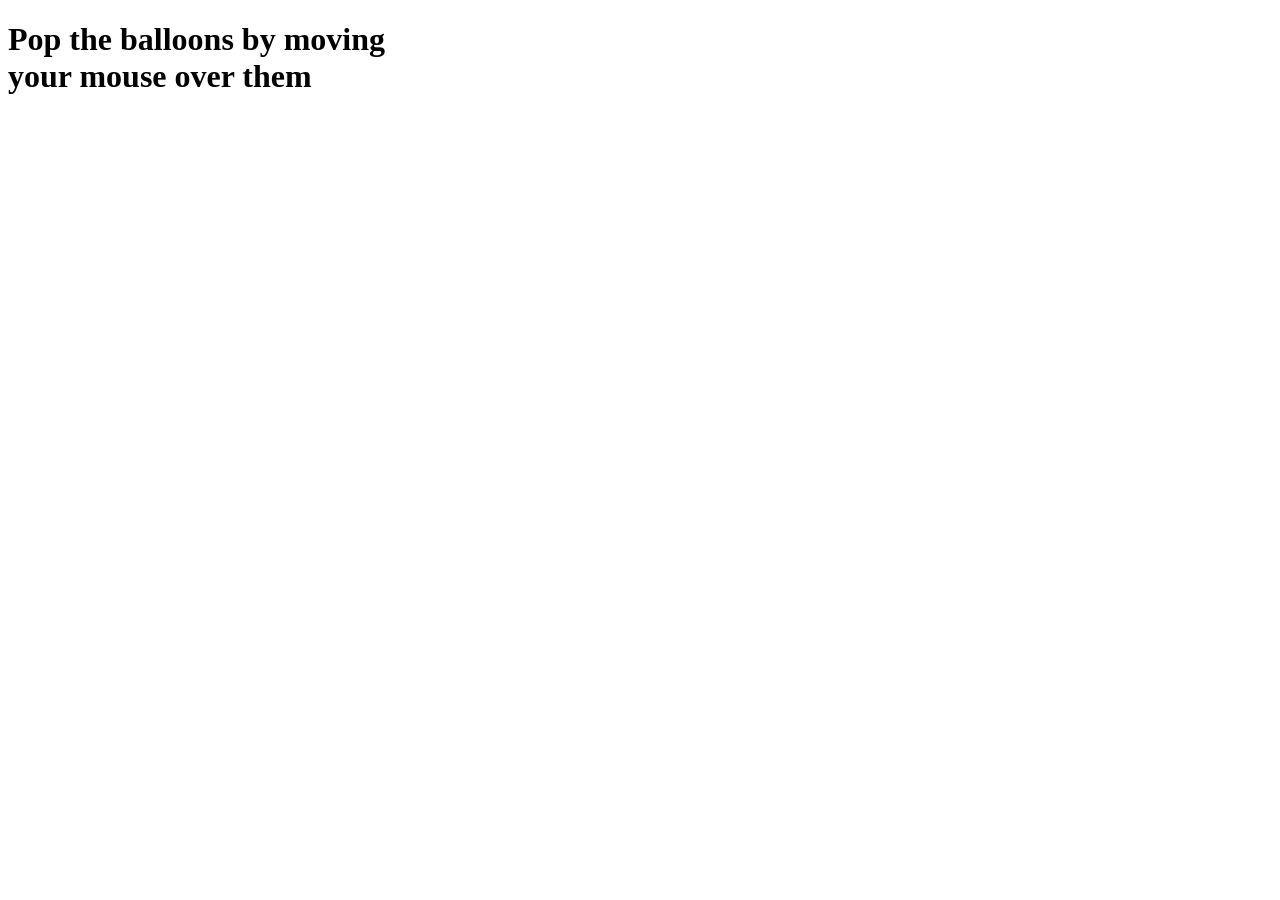
==== Balloon Popping Game/index.html @ fe5da5c5 "add html" ====
<!DOCTYPE html>
<html lang="en">
<head>
    <meta charset="UTF-8">
    <meta name="viewport" content="width=device-width, initial-scale=1.0">
    <meta http-equiv="X-UA-Compatible" content="ie=edge">
    <link rel="stylesheet" href="style.css">
    <title>Pop the Ballons</title>
</head>
<body>
    <div class="wrapper">
        <h1>Pop the balloons by moving</br>your mouse over them</h1>
    </div>
</body>
</html>
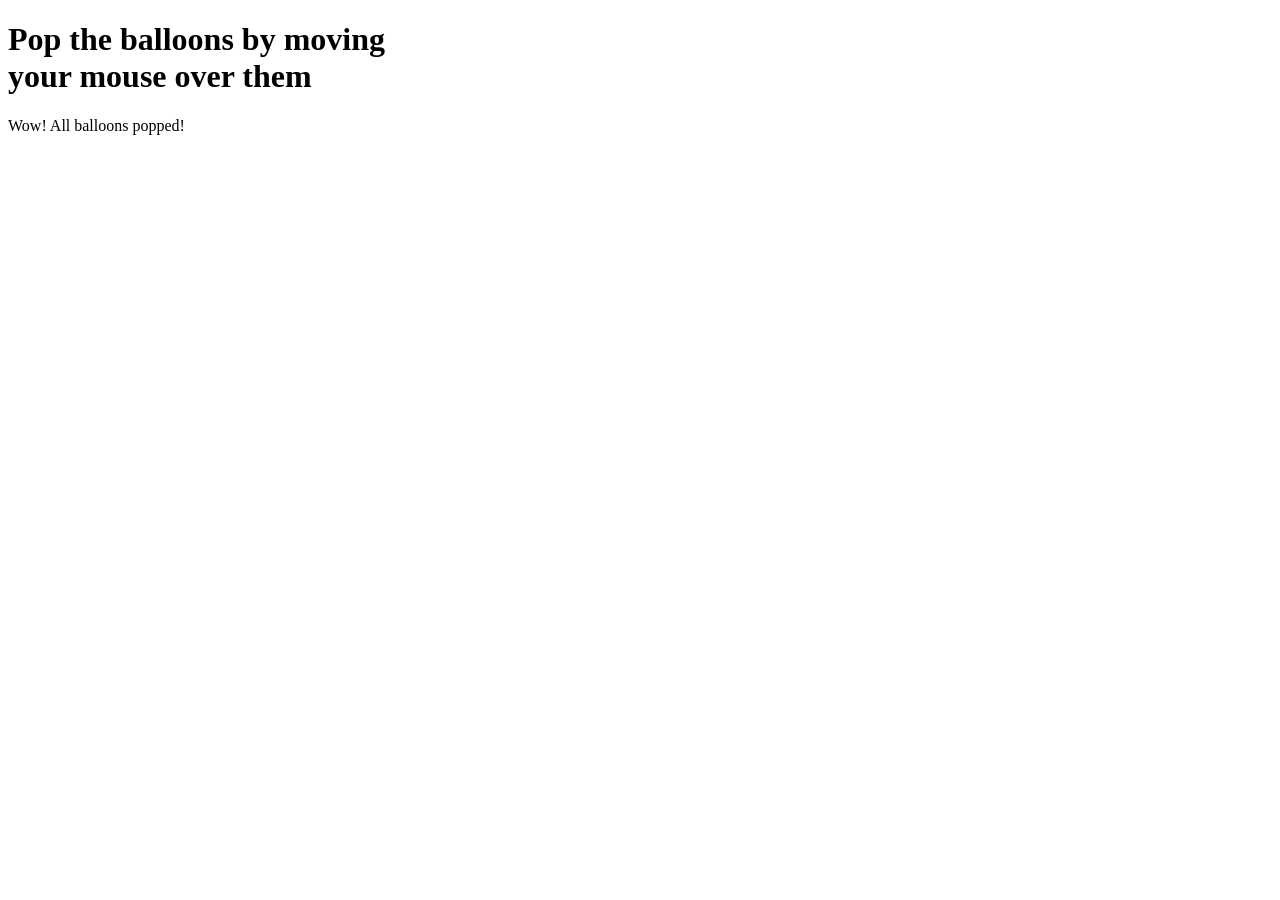
==== commit 385acee4: "add html css" ====
--- a/Balloon Popping Game/index.html
+++ b/Balloon Popping Game/index.html
@@ -10,6 +10,35 @@
 <body>
     <div class="wrapper">
         <h1>Pop the balloons by moving</br>your mouse over them</h1>
+        <div id="yay-no-balloons"><span class="blue">Wow!</span> All balloons popped!</div>
+        <div id="balloon-gallery">
+            <div class="balloon"></div>
+            <div class="balloon"></div>
+            <div class="balloon"></div>
+            <div class="balloon"></div>
+            <div class="balloon"></div>
+            <div class="balloon"></div>
+            <div class="balloon"></div>
+            <div class="balloon"></div>
+            <div class="balloon"></div>
+            <div class="balloon"></div>
+            <div class="balloon"></div>
+            <div class="balloon"></div>
+            <div class="balloon"></div>
+            <div class="balloon"></div>
+            <div class="balloon"></div>
+            <div class="balloon"></div>
+            <div class="balloon"></div>
+            <div class="balloon"></div>
+            <div class="balloon"></div>
+            <div class="balloon"></div>
+            <div class="balloon"></div>
+            <div class="balloon"></div>
+            <div class="balloon"></div>
+            <div class="balloon"></div>
+        </div>
+
     </div>
+    <script src="app.js"></script>
 </body>
 </html>
